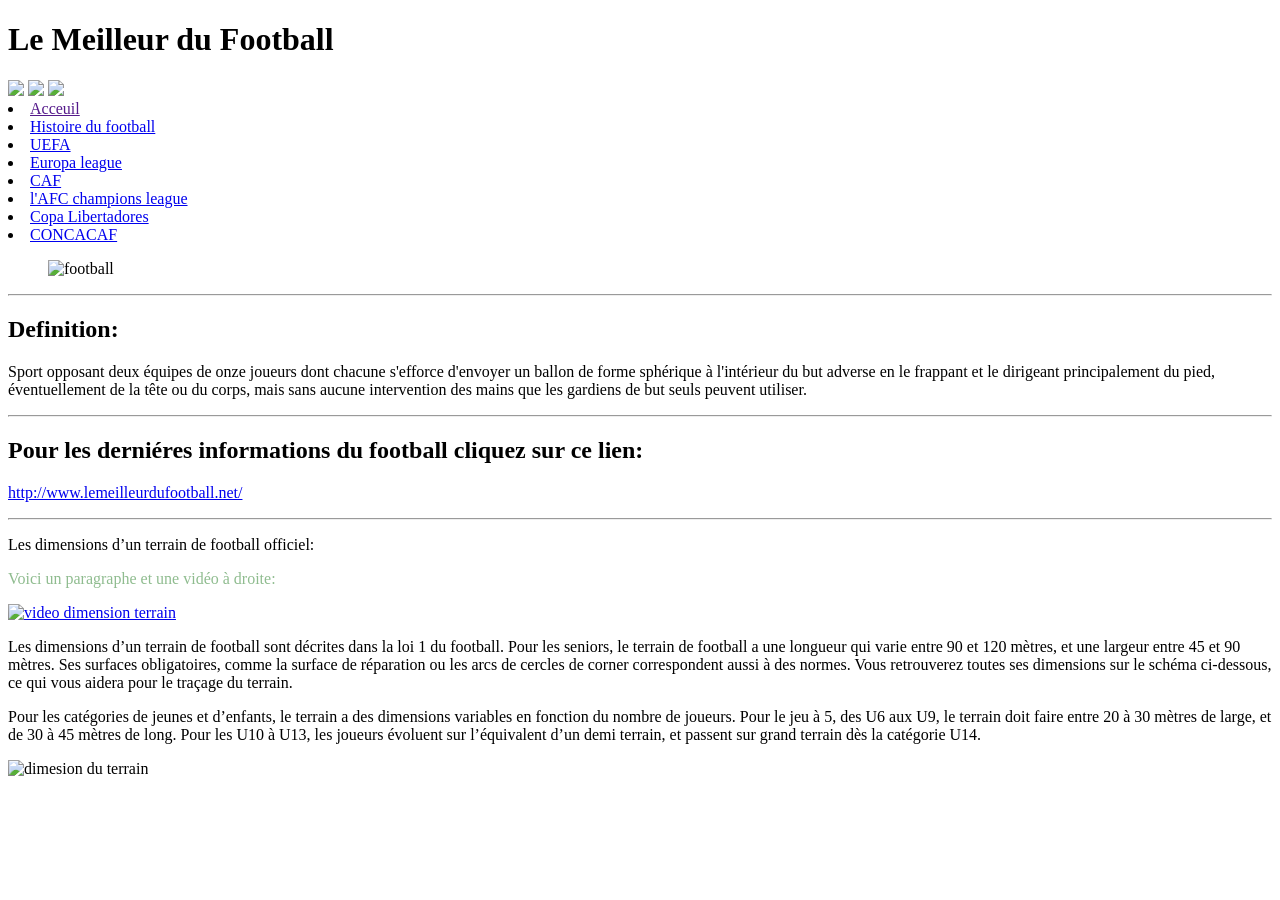
==== index.html @ 680c6593 "Add files via upload" ====
<!DOCTYPE html>
<html lang="en">
<head>
	<meta charset="UTF-8">
	<meta name="viewport" content="width=device-width, initial-scale=1.0">
	<link rel="stylesheet" href="projet.css">
	<link rel="stylesheet" href="Principal.css">
	<link rel="icon" type="image/png" sizes="16x16" href="logo1.jpg">
	<title >Le meilleur du football</title>
</head>
<body>


<header>
	<h1>Le Meilleur du Football</h1>
	<a href="https://twitter.com/LMDFoot_"><img class="float "
	src="twitter.jpg"></a>
	<a href="https://www.instagram.com/lemeilleurdufootball_off/"><img src="instagram.jpg" class="float"></a>
	<a href="https://www.facebook.com/LemeilleurduFootball92"><img src="facebook.png" class="float"></a>
	<nav>
	<li class="barre"><a  href="">Acceuil</a></li>
	<li><a href="Histoire.html" >Histoire du football</a></li>
	<li><a href="UEFA.html" >UEFA</a></li>
	<li><a href="Europa.html">Europa league</a></li>
	<li><a href="CAF.html">CAF</a></li>
	<li><a href="AFC.html">l'AFC champions league</a></li>
	<li><a href="Copa.html">Copa Libertadores</a></li>
	<li><a href="CONCACAF.html">CONCACAF</a></li>
	</nav>
</header>	



<section>
<aside >
<figure>
<img  class="float" src="foot.jpg"  alt="football" title="football">	
</figure>	
</aside>
	



<hr>

<h2>Definition:</h2>
<p>Sport opposant deux équipes de onze joueurs dont chacune s'efforce d'envoyer un ballon de forme sphérique à l'intérieur du but adverse en le frappant et le dirigeant principalement du pied, éventuellement de la tête ou du corps, mais sans aucune intervention des mains que les gardiens de but seuls peuvent utiliser.</p>
<hr>
<p>
<h2>Pour les derniéres informations du football cliquez sur ce lien:</h2>
<a class="lien" href="http://www.lemeilleurdufootball.net/" target="_blank">
http://www.lemeilleurdufootball.net/</a>
</p>
</section>


<footer >
<hr>
<p class="dim">Les dimensions d’un terrain de football officiel:</p>
<p class="dim" style="color:#8FBC8F">Voici un paragraphe et une vidéo à droite: </p>
<a class="video" target="_blank" href="https://www.youtube.com/watch?v=VsvplYbMEzc">
<img  src="video.png" alt="video dimension terrain" ></a>
<p >Les dimensions d’un terrain de football sont décrites dans la loi 1 du football. Pour les seniors, le terrain de football a une longueur qui varie entre 90 et 120 mètres, et une largeur entre 45 et 90 mètres. Ses surfaces obligatoires, comme la surface de réparation ou les arcs de cercles de corner correspondent aussi à des normes. Vous retrouverez toutes ses dimensions sur le schéma ci-dessous, ce qui vous aidera pour le traçage du terrain.
</p>
<p>Pour les catégories de jeunes et d’enfants, le terrain a des dimensions variables en fonction du nombre de joueurs. Pour le jeu à 5, des U6 aux U9, le terrain doit faire entre 20 à 30 mètres de large, et de 30 à 45 mètres de long. Pour les U10 à U13, les joueurs évoluent sur l’équivalent d’un demi terrain, et passent sur grand terrain dès la catégorie U14.</p>
<img class="ter" src="terrain.png" alt="dimesion du terrain">
<img src="terrain.jpg" alt="">
</footer>

</body>
</html>
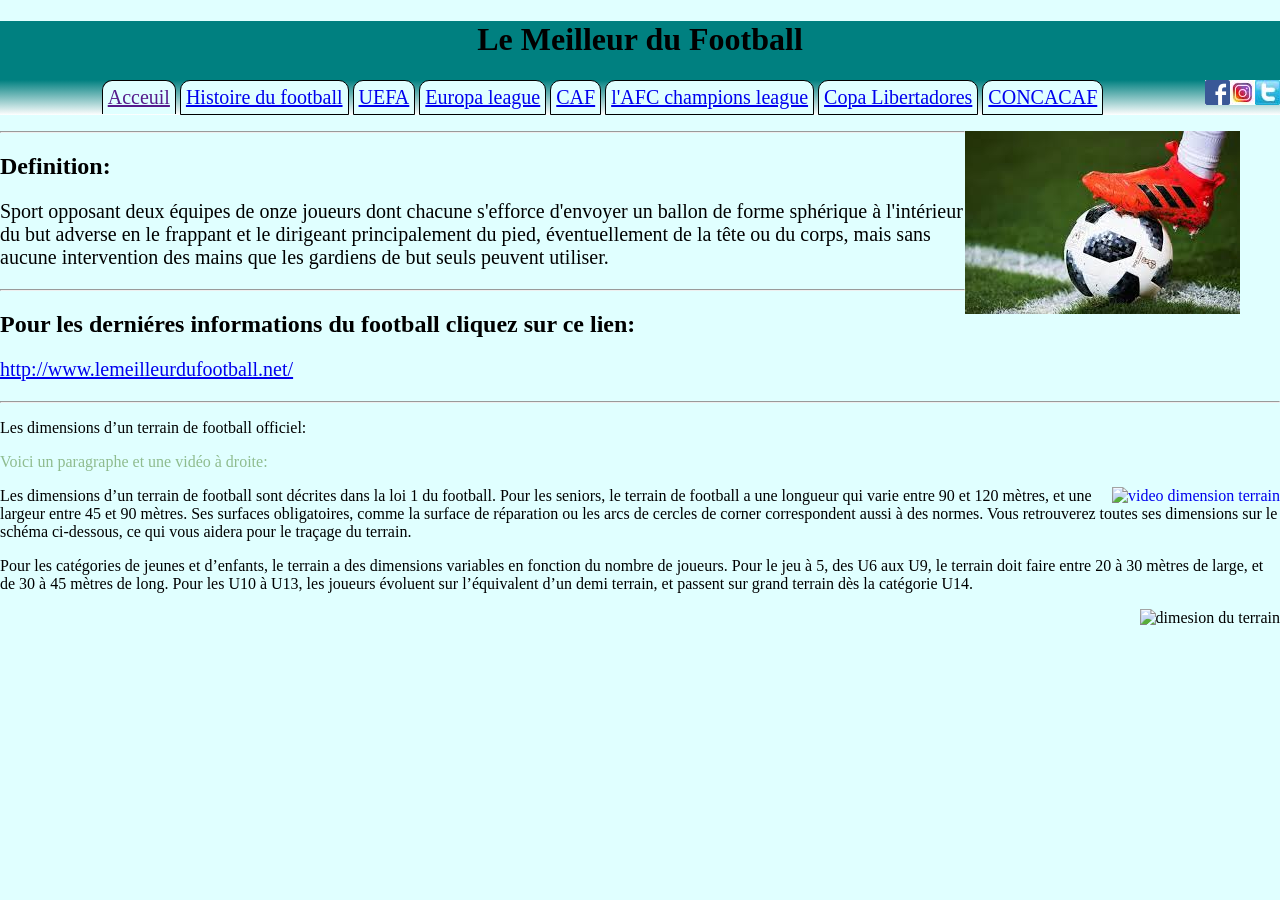
==== commit 5f12e087: "Update index.html" ====
--- a/index.html
+++ b/index.html
@@ -3,8 +3,8 @@
 <head>
 	<meta charset="UTF-8">
 	<meta name="viewport" content="width=device-width, initial-scale=1.0">
-	<link rel="stylesheet" href="projet.css">
-	<link rel="stylesheet" href="Principal.css">
+	<link rel="stylesheet" href="css/projet.css">
+	<link rel="stylesheet" href="css/Principal.css">
 	<link rel="icon" type="image/png" sizes="16x16" href="logo1.jpg">
 	<title >Le meilleur du football</title>
 </head>
@@ -14,9 +14,9 @@
 <header>
 	<h1>Le Meilleur du Football</h1>
 	<a href="https://twitter.com/LMDFoot_"><img class="float "
-	src="twitter.jpg"></a>
-	<a href="https://www.instagram.com/lemeilleurdufootball_off/"><img src="instagram.jpg" class="float"></a>
-	<a href="https://www.facebook.com/LemeilleurduFootball92"><img src="facebook.png" class="float"></a>
+	src="images/twitter.jpg"></a>
+	<a href="https://www.instagram.com/lemeilleurdufootball_off/"><img src="images/instagram.jpg" class="float"></a>
+	<a href="https://www.facebook.com/LemeilleurduFootball92"><img src="images/facebook.png" class="float"></a>
 	<nav>
 	<li class="barre"><a  href="">Acceuil</a></li>
 	<li><a href="Histoire.html" >Histoire du football</a></li>
@@ -34,7 +34,7 @@
 <section>
 <aside >
 <figure>
-<img  class="float" src="foot.jpg"  alt="football" title="football">	
+<img  class="float" src="images/foot.jpg"  alt="football" title="football">	
 </figure>	
 </aside>
 	
@@ -68,4 +68,4 @@
 </footer>
 
 </body>
-</html>+</html>
--- a/css/Principal.css
+++ b/css/Principal.css
@@ -0,0 +1,62 @@
+header{
+    
+    text-align:center;
+     background-color: #008080;   
+      
+}
+
+img{
+float:right;
+}
+
+.barre{
+border-bottom:0px;
+margin-bottom:0;
+}
+
+h2~p{font-size:20px;}
+
+body{
+   padding:0;
+   margin:0; 
+   background-color:#E0FFFF;}
+
+nav{
+  background:linear-gradient(#008080,white);
+}
+
+::selection/*la partie selectionnée par le curseur*/
+{ color:yellow;
+background:rgb(110, 88, 84);}
+
+li{
+ display:inline-block;
+ font-size:20px;
+ border:1px solid black; 
+ background-color:#E0FFFF;
+ border-top-right-radius:10px;
+ border-top-left-radius:10px;    
+ padding:5px;
+}
+
+
+/*:root{background-color:orange;}*/
+
+
+/*a:link { background-color:orange; }*/
+/*a:visited {background-color:lightblue;}*/
+li:active{background-color:green;}
+li:hover{background:yellow;}
+li>a:hover{
+ color:red;
+ font-size:25px;
+ font-style:italic;
+ font-family:arial;
+}
+
+
+
+.lien{
+font-size:20px;
+font-family: cursive;
+}
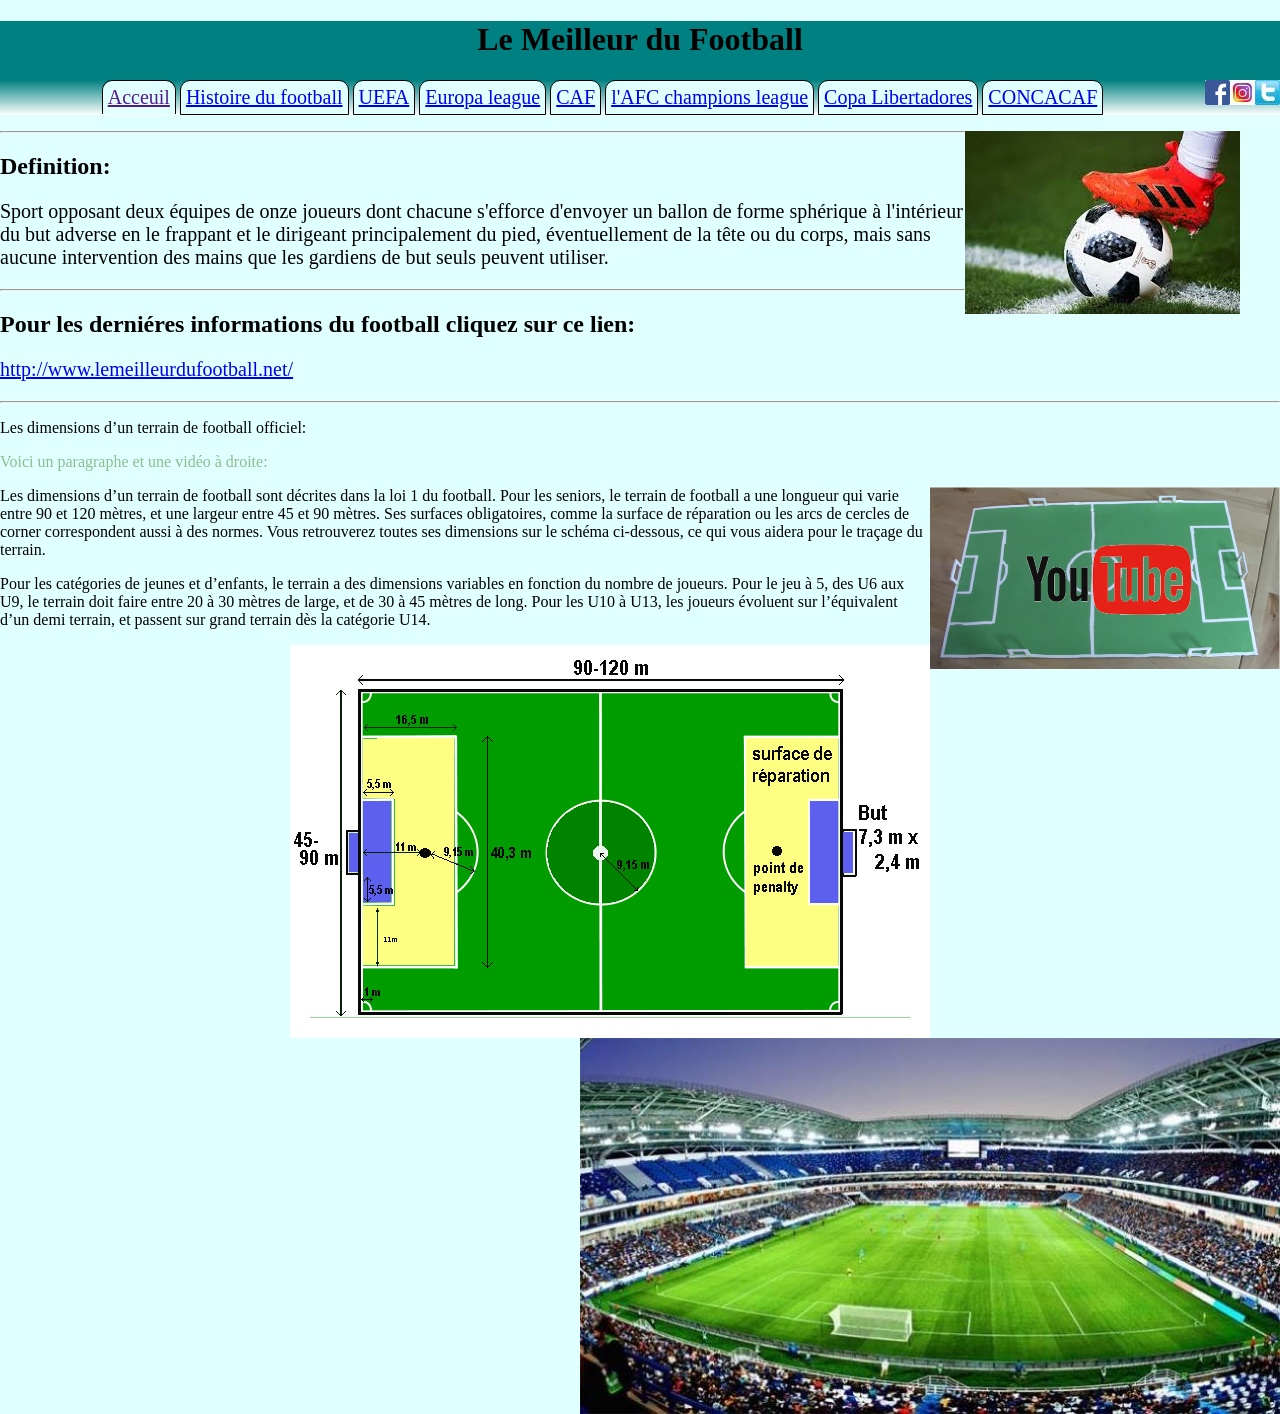
==== commit bd6f39ec: "Update index.html" ====
--- a/index.html
+++ b/index.html
@@ -59,12 +59,12 @@
 <p class="dim">Les dimensions d’un terrain de football officiel:</p>
 <p class="dim" style="color:#8FBC8F">Voici un paragraphe et une vidéo à droite: </p>
 <a class="video" target="_blank" href="https://www.youtube.com/watch?v=VsvplYbMEzc">
-<img  src="video.png" alt="video dimension terrain" ></a>
+<img  src="images/video.png" alt="video dimension terrain" ></a>
 <p >Les dimensions d’un terrain de football sont décrites dans la loi 1 du football. Pour les seniors, le terrain de football a une longueur qui varie entre 90 et 120 mètres, et une largeur entre 45 et 90 mètres. Ses surfaces obligatoires, comme la surface de réparation ou les arcs de cercles de corner correspondent aussi à des normes. Vous retrouverez toutes ses dimensions sur le schéma ci-dessous, ce qui vous aidera pour le traçage du terrain.
 </p>
 <p>Pour les catégories de jeunes et d’enfants, le terrain a des dimensions variables en fonction du nombre de joueurs. Pour le jeu à 5, des U6 aux U9, le terrain doit faire entre 20 à 30 mètres de large, et de 30 à 45 mètres de long. Pour les U10 à U13, les joueurs évoluent sur l’équivalent d’un demi terrain, et passent sur grand terrain dès la catégorie U14.</p>
-<img class="ter" src="terrain.png" alt="dimesion du terrain">
-<img src="terrain.jpg" alt="">
+<img class="ter" src="images/terrain.png" alt="dimesion du terrain">
+<img src="images/terrain.jpg" alt="">
 </footer>
 
 </body>
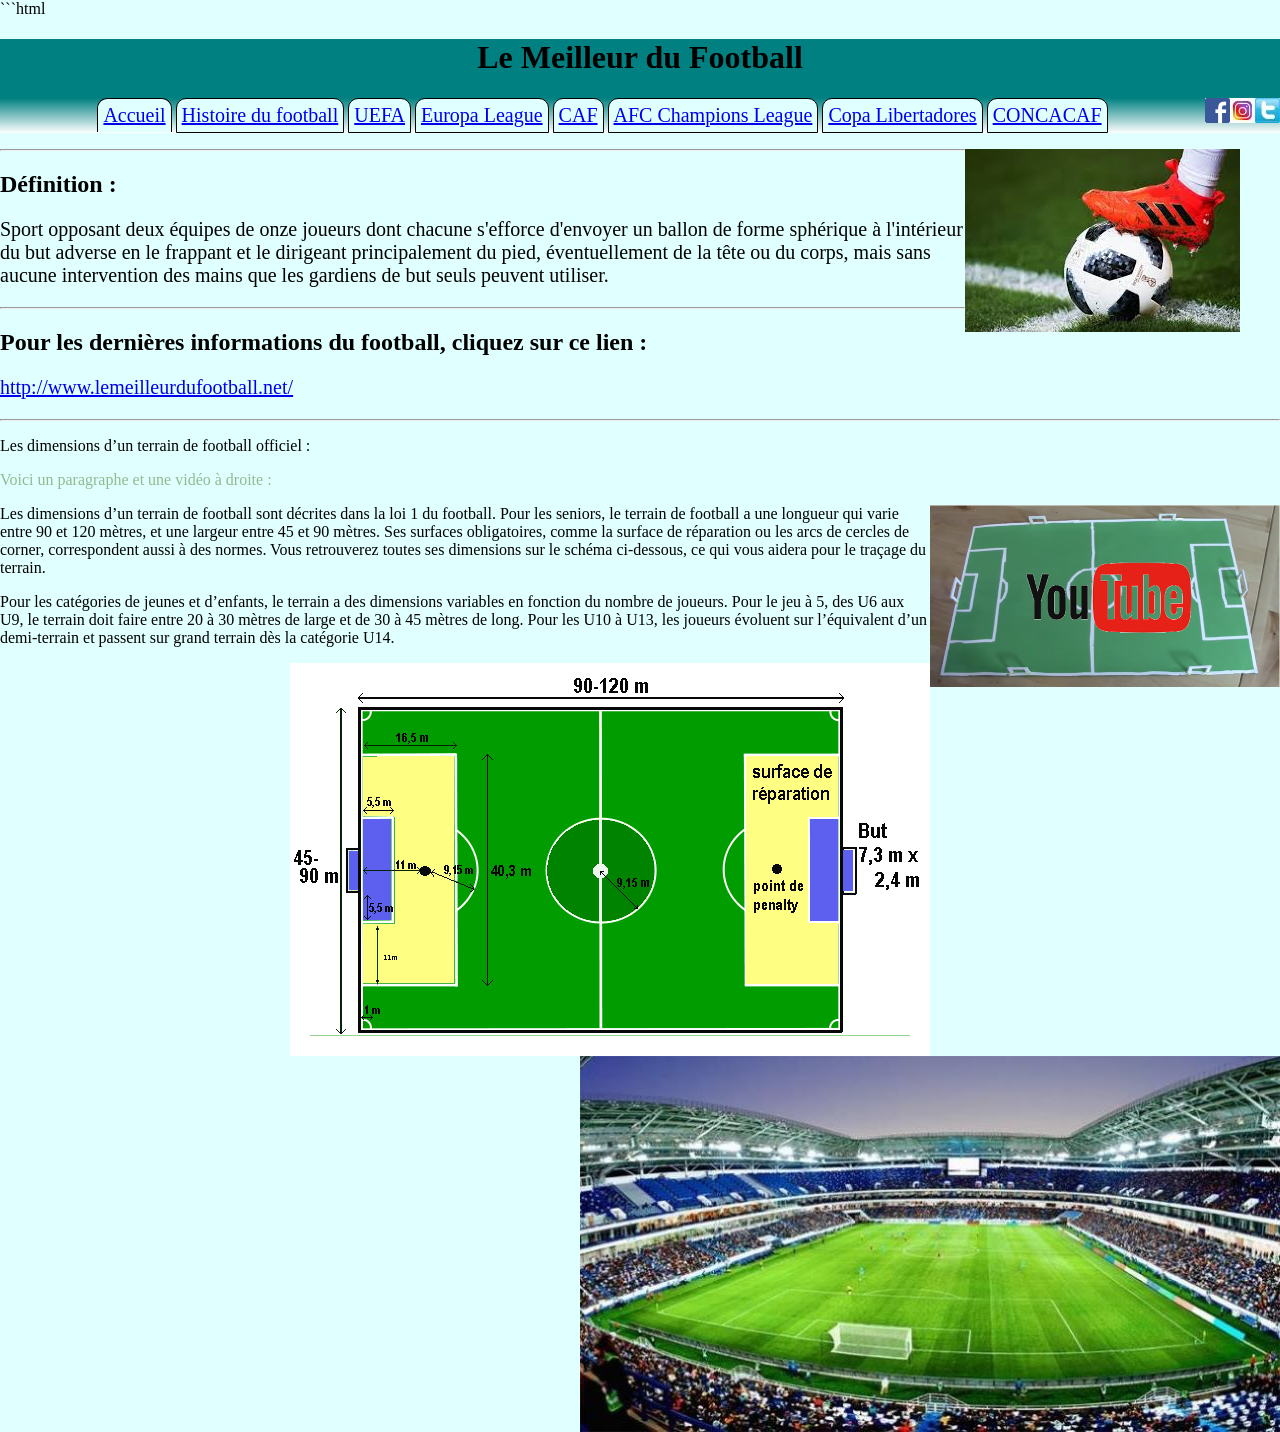
==== commit 65b7fdaa: "Update index.html" ====
--- a/index.html
+++ b/index.html
@@ -1,71 +1,185 @@
+```html
 <!DOCTYPE html>
-<html lang="en">
+<html lang="fr">
+
 <head>
-	<meta charset="UTF-8">
-	<meta name="viewport" content="width=device-width, initial-scale=1.0">
-	<link rel="stylesheet" href="css/projet.css">
-	<link rel="stylesheet" href="css/Principal.css">
-	<link rel="icon" type="image/png" sizes="16x16" href="logo1.jpg">
-	<title >Le meilleur du football</title>
+    <meta charset="UTF-8">
+    <meta name="viewport" content="width=device-width, initial-scale=1.0">
+
+    <!-- CSS -->
+    <link rel="stylesheet" href="css/projet.css">
+    <link rel="stylesheet" href="css/Principal.css">
+
+    <!-- Favicon -->
+    <link rel="icon" type="image/png" sizes="16x16" href="images/logo1.jpg">
+
+    <title>Le meilleur du football</title>
 </head>
+
 <body>
 
+<header>
 
-<header>
-	<h1>Le Meilleur du Football</h1>
-	<a href="https://twitter.com/LMDFoot_"><img class="float "
-	src="images/twitter.jpg"></a>
-	<a href="https://www.instagram.com/lemeilleurdufootball_off/"><img src="images/instagram.jpg" class="float"></a>
-	<a href="https://www.facebook.com/LemeilleurduFootball92"><img src="images/facebook.png" class="float"></a>
-	<nav>
-	<li class="barre"><a  href="">Acceuil</a></li>
-	<li><a href="Histoire.html" >Histoire du football</a></li>
-	<li><a href="UEFA.html" >UEFA</a></li>
-	<li><a href="Europa.html">Europa league</a></li>
-	<li><a href="CAF.html">CAF</a></li>
-	<li><a href="AFC.html">l'AFC champions league</a></li>
-	<li><a href="Copa.html">Copa Libertadores</a></li>
-	<li><a href="CONCACAF.html">CONCACAF</a></li>
-	</nav>
-</header>	
+    <h1>Le Meilleur du Football</h1>
+
+    <!-- Réseaux sociaux -->
+    <a href="https://twitter.com/LMDFoot_">
+        <img class="float" src="images/twitter.jpg" alt="Twitter">
+    </a>
+
+    <a href="https://www.instagram.com/lemeilleurdufootball_off/">
+        <img class="float" src="images/instagram.jpg" alt="Instagram">
+    </a>
+
+    <a href="https://www.facebook.com/LemeilleurduFootball92">
+        <img class="float" src="images/facebook.png" alt="Facebook">
+    </a>
+
+    <!-- Navigation -->
+    <nav>
+
+        <li class="barre">
+            <a href="index.html">Accueil</a>
+        </li>
+
+        <li>
+            <a href="HTML_PAGES/Histoire.html">Histoire du football</a>
+        </li>
+
+        <li>
+            <a href="HTML_PAGES/UEFA.html">UEFA</a>
+        </li>
+
+        <li>
+            <a href="HTML_PAGES/Europa.html">Europa League</a>
+        </li>
+
+        <li>
+            <a href="HTML_PAGES/CAF.html">CAF</a>
+        </li>
+
+        <li>
+            <a href="HTML_PAGES/AFC.html">AFC Champions League</a>
+        </li>
+
+        <li>
+            <a href="HTML_PAGES/Copa.html">Copa Libertadores</a>
+        </li>
+
+        <li>
+            <a href="HTML_PAGES/CONCACAF.html">CONCACAF</a>
+        </li>
+
+    </nav>
+
+</header>
 
 
+<!-- Contenu principal -->
+<section>
 
-<section>
-<aside >
-<figure>
-<img  class="float" src="images/foot.jpg"  alt="football" title="football">	
-</figure>	
-</aside>
-	
+    <aside>
 
+        <figure>
+            <img
+                class="float"
+                src="images/foot.jpg"
+                alt="Football"
+                title="Football">
+        </figure>
 
+    </aside>
 
-<hr>
+    <hr>
 
-<h2>Definition:</h2>
-<p>Sport opposant deux équipes de onze joueurs dont chacune s'efforce d'envoyer un ballon de forme sphérique à l'intérieur du but adverse en le frappant et le dirigeant principalement du pied, éventuellement de la tête ou du corps, mais sans aucune intervention des mains que les gardiens de but seuls peuvent utiliser.</p>
-<hr>
-<p>
-<h2>Pour les derniéres informations du football cliquez sur ce lien:</h2>
-<a class="lien" href="http://www.lemeilleurdufootball.net/" target="_blank">
-http://www.lemeilleurdufootball.net/</a>
-</p>
+    <h2>Définition :</h2>
+
+    <p>
+        Sport opposant deux équipes de onze joueurs dont chacune
+        s'efforce d'envoyer un ballon de forme sphérique à l'intérieur
+        du but adverse en le frappant et le dirigeant principalement
+        du pied, éventuellement de la tête ou du corps, mais sans
+        aucune intervention des mains que les gardiens de but seuls
+        peuvent utiliser.
+    </p>
+
+    <hr>
+
+    <h2>
+        Pour les dernières informations du football,
+        cliquez sur ce lien :
+    </h2>
+
+    <p>
+        <a
+            class="lien"
+            href="http://www.lemeilleurdufootball.net/"
+            target="_blank">
+            http://www.lemeilleurdufootball.net/
+        </a>
+    </p>
+
 </section>
 
 
-<footer >
-<hr>
-<p class="dim">Les dimensions d’un terrain de football officiel:</p>
-<p class="dim" style="color:#8FBC8F">Voici un paragraphe et une vidéo à droite: </p>
-<a class="video" target="_blank" href="https://www.youtube.com/watch?v=VsvplYbMEzc">
-<img  src="images/video.png" alt="video dimension terrain" ></a>
-<p >Les dimensions d’un terrain de football sont décrites dans la loi 1 du football. Pour les seniors, le terrain de football a une longueur qui varie entre 90 et 120 mètres, et une largeur entre 45 et 90 mètres. Ses surfaces obligatoires, comme la surface de réparation ou les arcs de cercles de corner correspondent aussi à des normes. Vous retrouverez toutes ses dimensions sur le schéma ci-dessous, ce qui vous aidera pour le traçage du terrain.
-</p>
-<p>Pour les catégories de jeunes et d’enfants, le terrain a des dimensions variables en fonction du nombre de joueurs. Pour le jeu à 5, des U6 aux U9, le terrain doit faire entre 20 à 30 mètres de large, et de 30 à 45 mètres de long. Pour les U10 à U13, les joueurs évoluent sur l’équivalent d’un demi terrain, et passent sur grand terrain dès la catégorie U14.</p>
-<img class="ter" src="images/terrain.png" alt="dimesion du terrain">
-<img src="images/terrain.jpg" alt="">
+<!-- Pied de page -->
+<footer>
+
+    <hr>
+
+    <p class="dim">
+        Les dimensions d’un terrain de football officiel :
+    </p>
+
+    <p class="dim" style="color:#8FBC8F">
+        Voici un paragraphe et une vidéo à droite :
+    </p>
+
+    <!-- Vidéo -->
+    <a
+        class="video"
+        target="_blank"
+        href="https://www.youtube.com/watch?v=VsvplYbMEzc">
+
+        <img
+            src="images/video.png"
+            alt="Vidéo sur les dimensions du terrain">
+
+    </a>
+
+    <p>
+        Les dimensions d’un terrain de football sont décrites dans
+        la loi 1 du football. Pour les seniors, le terrain de football
+        a une longueur qui varie entre 90 et 120 mètres, et une largeur
+        entre 45 et 90 mètres. Ses surfaces obligatoires, comme la
+        surface de réparation ou les arcs de cercles de corner,
+        correspondent aussi à des normes. Vous retrouverez toutes
+        ses dimensions sur le schéma ci-dessous, ce qui vous aidera
+        pour le traçage du terrain.
+    </p>
+
+    <p>
+        Pour les catégories de jeunes et d’enfants, le terrain a des
+        dimensions variables en fonction du nombre de joueurs.
+        Pour le jeu à 5, des U6 aux U9, le terrain doit faire entre
+        20 à 30 mètres de large et de 30 à 45 mètres de long.
+        Pour les U10 à U13, les joueurs évoluent sur l’équivalent
+        d’un demi-terrain et passent sur grand terrain dès la
+        catégorie U14.
+    </p>
+
+    <!-- Images du terrain -->
+    <img
+        class="ter"
+        src="images/terrain.png"
+        alt="Dimensions du terrain de football">
+
+    <img
+        src="images/terrain.jpg"
+        alt="Terrain de football">
+
 </footer>
 
 </body>
 </html>
+
